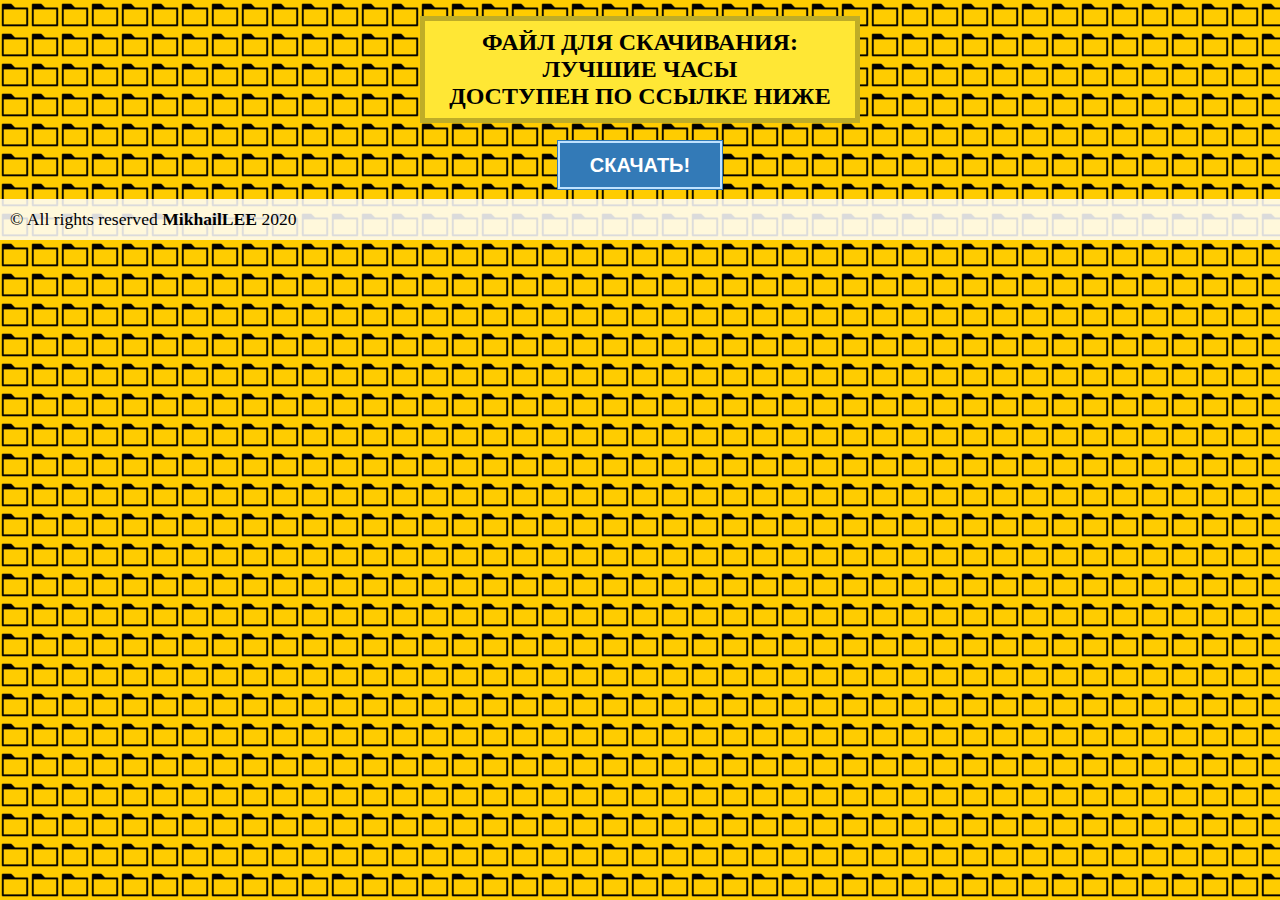
==== download.html @ d61021b8 "Update download.html" ====
<!DOCTYPE html>
<html>
  <head>
    <meta http-equiv="Content-Type" content="text/html; charset=utf-8">
<link rel="shortcut icon" href="/favicon.ico" type="image/x-icon">
<link rel="icon" href="/favicon.ico" type="image/x-icon">
    <title>LoadFast Прямая ссылка на ваш файл</title>
    <meta name="description" content="Файлообменник LoadFast позволяет быстро скачивать нужный вам файл, доступна большая коллекция игр и программ совершенно бесплатно!" />
    <meta name="keywords" content="Скачать, файлообменник, бесплатно, быстро, море игр, множество программ, музыка, фильмы">
    <meta name="robots" content="index, follow">
    <link rel="apple-touch-icon" sizes="57x57" href="/apple-icon-57x57.png">
<link rel="apple-touch-icon" sizes="60x60" href="/apple-icon-60x60.png">
<link rel="apple-touch-icon" sizes="72x72" href="/apple-icon-72x72.png">
<link rel="apple-touch-icon" sizes="76x76" href="/apple-icon-76x76.png">
<link rel="apple-touch-icon" sizes="114x114" href="/apple-icon-114x114.png">
<link rel="apple-touch-icon" sizes="120x120" href="/apple-icon-120x120.png">
<link rel="apple-touch-icon" sizes="144x144" href="/apple-icon-144x144.png">
<link rel="apple-touch-icon" sizes="152x152" href="/apple-icon-152x152.png">
<link rel="apple-touch-icon" sizes="180x180" href="/apple-icon-180x180.png">
<link rel="icon" type="image/png" sizes="192x192"  href="/android-icon-192x192.png">
<link rel="icon" type="image/png" sizes="32x32" href="/favicon-32x32.png">
<link rel="icon" type="image/png" sizes="96x96" href="/favicon-96x96.png">
<link rel="icon" type="image/png" sizes="16x16" href="/favicon-16x16.png">
<link rel="manifest" href="/manifest.json">
<meta name="msapplication-TileColor" content="#ffffff">
<meta name="msapplication-TileImage" content="/ms-icon-144x144.png">
<meta name="theme-color" content="#ffffff">
    <link rel="stylesheet" href="styles/style_download.css"/>
    <script defer src="scripts/engine.js"></script>
  </head>
  <body>
    <div class="header-h1 header-h1-dark">
    <h1>
       Файл для скачивания: <div id="elem"></div> доступен по ссылке ниже
    </h1>
    </div>
    <!-- Yandex.RTB R-A-611606-2 -->
<div id="yandex_rtb_R-A-611606-2"></div>
<script type="text/javascript">
    (function(w, d, n, s, t) {
        w[n] = w[n] || [];
        w[n].push(function() {
            Ya.Context.AdvManager.render({
                blockId: "R-A-611606-2",
                renderTo: "yandex_rtb_R-A-611606-2",
                async: true
            });
        });
        t = d.getElementsByTagName("script")[0];
        s = d.createElement("script");
        s.type = "text/javascript";
        s.src = "//an.yandex.ru/system/context.js";
        s.async = true;
        t.parentNode.insertBefore(s, t);
    })(this, this.document, "yandexContextAsyncCallbacks");
</script>
<!-- Yandex.RTB R-A-611606-3 -->
<div id="yandex_rtb_R-A-611606-3"></div>
<script type="text/javascript">
    (function(w, d, n, s, t) {
        w[n] = w[n] || [];
        w[n].push(function() {
            Ya.Context.AdvManager.render({
                blockId: "R-A-611606-3",
                renderTo: "yandex_rtb_R-A-611606-3",
                async: true
            });
        });
        t = d.getElementsByTagName("script")[0];
        s = d.createElement("script");
        s.type = "text/javascript";
        s.src = "//an.yandex.ru/system/context.js";
        s.async = true;
        t.parentNode.insertBefore(s, t);
    })(this, this.document, "yandexContextAsyncCallbacks");
</script>
    <!-- Yandex.RTB R-A-611606-4 -->
<div id="yandex_rtb_R-A-611606-4"></div>
<script type="text/javascript">
    (function(w, d, n, s, t) {
        w[n] = w[n] || [];
        w[n].push(function() {
            Ya.Context.AdvManager.render({
                blockId: "R-A-611606-4",
                renderTo: "yandex_rtb_R-A-611606-4",
                async: true
            });
        });
        t = d.getElementsByTagName("script")[0];
        s = d.createElement("script");
        s.type = "text/javascript";
        s.src = "//an.yandex.ru/system/context.js";
        s.async = true;
        t.parentNode.insertBefore(s, t);
    })(this, this.document, "yandexContextAsyncCallbacks");
</script>
    <!-- Yandex.RTB R-A-611606-5 -->
<div id="yandex_rtb_R-A-611606-5"></div>
<script type="text/javascript">
    (function(w, d, n, s, t) {
        w[n] = w[n] || [];
        w[n].push(function() {
            Ya.Context.AdvManager.render({
                blockId: "R-A-611606-5",
                renderTo: "yandex_rtb_R-A-611606-5",
                async: true
            });
        });
        t = d.getElementsByTagName("script")[0];
        s = d.createElement("script");
        s.type = "text/javascript";
        s.src = "//an.yandex.ru/system/context.js";
        s.async = true;
        t.parentNode.insertBefore(s, t);
    })(this, this.document, "yandexContextAsyncCallbacks");
</script>
    <!-- Yandex.RTB R-A-611606-6 -->
<div id="yandex_rtb_R-A-611606-6"></div>
<script type="text/javascript">
    (function(w, d, n, s, t) {
        w[n] = w[n] || [];
        w[n].push(function() {
            Ya.Context.AdvManager.render({
                blockId: "R-A-611606-6",
                renderTo: "yandex_rtb_R-A-611606-6",
                async: true
            });
        });
        t = d.getElementsByTagName("script")[0];
        s = d.createElement("script");
        s.type = "text/javascript";
        s.src = "//an.yandex.ru/system/context.js";
        s.async = true;
        t.parentNode.insertBefore(s, t);
    })(this, this.document, "yandexContextAsyncCallbacks");
</script>
    <!-- Yandex.RTB R-A-611606-7 -->
<div id="yandex_rtb_R-A-611606-7"></div>
<script type="text/javascript">
    (function(w, d, n, s, t) {
        w[n] = w[n] || [];
        w[n].push(function() {
            Ya.Context.AdvManager.render({
                blockId: "R-A-611606-7",
                renderTo: "yandex_rtb_R-A-611606-7",
                async: true
            });
        });
        t = d.getElementsByTagName("script")[0];
        s = d.createElement("script");
        s.type = "text/javascript";
        s.src = "//an.yandex.ru/system/context.js";
        s.async = true;
        t.parentNode.insertBefore(s, t);
    })(this, this.document, "yandexContextAsyncCallbacks");
</script>
    <!-- Yandex.RTB R-A-611606-9 -->
<div id="yandex_rtb_R-A-611606-9"></div>
<script type="text/javascript">
    (function(w, d, n, s, t) {
        w[n] = w[n] || [];
        w[n].push(function() {
            Ya.Context.AdvManager.render({
                blockId: "R-A-611606-9",
                renderTo: "yandex_rtb_R-A-611606-9",
                async: true
            });
        });
        t = d.getElementsByTagName("script")[0];
        s = d.createElement("script");
        s.type = "text/javascript";
        s.src = "//an.yandex.ru/system/context.js";
        s.async = true;
        t.parentNode.insertBefore(s, t);
    })(this, this.document, "yandexContextAsyncCallbacks");
</script>
    <!-- Yandex.RTB R-A-611606-10 -->
<div id="yandex_rtb_R-A-611606-10"></div>
<script type="text/javascript">
    (function(w, d, n, s, t) {
        w[n] = w[n] || [];
        w[n].push(function() {
            Ya.Context.AdvManager.render({
                blockId: "R-A-611606-10",
                renderTo: "yandex_rtb_R-A-611606-10",
                async: true
            });
        });
        t = d.getElementsByTagName("script")[0];
        s = d.createElement("script");
        s.type = "text/javascript";
        s.src = "//an.yandex.ru/system/context.js";
        s.async = true;
        t.parentNode.insertBefore(s, t);
    })(this, this.document, "yandexContextAsyncCallbacks");
</script>
    <!-- Yandex.RTB R-A-611606-11 -->
<div id="yandex_rtb_R-A-611606-11"></div>
<script type="text/javascript">
    (function(w, d, n, s, t) {
        w[n] = w[n] || [];
        w[n].push(function() {
            Ya.Context.AdvManager.render({
                blockId: "R-A-611606-11",
                renderTo: "yandex_rtb_R-A-611606-11",
                async: true
            });
        });
        t = d.getElementsByTagName("script")[0];
        s = d.createElement("script");
        s.type = "text/javascript";
        s.src = "//an.yandex.ru/system/context.js";
        s.async = true;
        t.parentNode.insertBefore(s, t);
    })(this, this.document, "yandexContextAsyncCallbacks");
</script>
    <!-- Yandex.RTB R-A-611606-12 -->
<div id="yandex_rtb_R-A-611606-12"></div>
<script type="text/javascript">
    (function(w, d, n, s, t) {
        w[n] = w[n] || [];
        w[n].push(function() {
            Ya.Context.AdvManager.render({
                blockId: "R-A-611606-12",
                renderTo: "yandex_rtb_R-A-611606-12",
                async: true
            });
        });
        t = d.getElementsByTagName("script")[0];
        s = d.createElement("script");
        s.type = "text/javascript";
        s.src = "//an.yandex.ru/system/context.js";
        s.async = true;
        t.parentNode.insertBefore(s, t);
    })(this, this.document, "yandexContextAsyncCallbacks");
</script>
    <!-- Yandex.RTB R-A-611606-13 -->
<div id="yandex_rtb_R-A-611606-13"></div>
<script type="text/javascript">
    (function(w, d, n, s, t) {
        w[n] = w[n] || [];
        w[n].push(function() {
            Ya.Context.AdvManager.render({
                blockId: "R-A-611606-13",
                renderTo: "yandex_rtb_R-A-611606-13",
                async: true
            });
        });
        t = d.getElementsByTagName("script")[0];
        s = d.createElement("script");
        s.type = "text/javascript";
        s.src = "//an.yandex.ru/system/context.js";
        s.async = true;
        t.parentNode.insertBefore(s, t);
    })(this, this.document, "yandexContextAsyncCallbacks");
</script>
    <!-- Yandex.RTB R-A-611606-14 -->
<div id="yandex_rtb_R-A-611606-14"></div>
<script type="text/javascript">
    (function(w, d, n, s, t) {
        w[n] = w[n] || [];
        w[n].push(function() {
            Ya.Context.AdvManager.render({
                blockId: "R-A-611606-14",
                renderTo: "yandex_rtb_R-A-611606-14",
                async: true
            });
        });
        t = d.getElementsByTagName("script")[0];
        s = d.createElement("script");
        s.type = "text/javascript";
        s.src = "//an.yandex.ru/system/context.js";
        s.async = true;
        t.parentNode.insertBefore(s, t);
    })(this, this.document, "yandexContextAsyncCallbacks");
</script>
    <!-- Yandex.RTB R-A-611606-15 -->
<div id="yandex_rtb_R-A-611606-15"></div>
<script type="text/javascript">
    (function(w, d, n, s, t) {
        w[n] = w[n] || [];
        w[n].push(function() {
            Ya.Context.AdvManager.render({
                blockId: "R-A-611606-15",
                renderTo: "yandex_rtb_R-A-611606-15",
                async: true
            });
        });
        t = d.getElementsByTagName("script")[0];
        s = d.createElement("script");
        s.type = "text/javascript";
        s.src = "//an.yandex.ru/system/context.js";
        s.async = true;
        t.parentNode.insertBefore(s, t);
    })(this, this.document, "yandexContextAsyncCallbacks");
</script>
    <!-- Yandex.RTB R-A-611606-16 -->
<div id="yandex_rtb_R-A-611606-16"></div>
<script type="text/javascript">
    (function(w, d, n, s, t) {
        w[n] = w[n] || [];
        w[n].push(function() {
            Ya.Context.AdvManager.render({
                blockId: "R-A-611606-16",
                renderTo: "yandex_rtb_R-A-611606-16",
                async: true
            });
        });
        t = d.getElementsByTagName("script")[0];
        s = d.createElement("script");
        s.type = "text/javascript";
        s.src = "//an.yandex.ru/system/context.js";
        s.async = true;
        t.parentNode.insertBefore(s, t);
    })(this, this.document, "yandexContextAsyncCallbacks");
</script>
    <!-- Yandex.RTB R-A-611606-17 -->
<div id="yandex_rtb_R-A-611606-17"></div>
<script type="text/javascript">
    (function(w, d, n, s, t) {
        w[n] = w[n] || [];
        w[n].push(function() {
            Ya.Context.AdvManager.render({
                blockId: "R-A-611606-17",
                renderTo: "yandex_rtb_R-A-611606-17",
                async: true
            });
        });
        t = d.getElementsByTagName("script")[0];
        s = d.createElement("script");
        s.type = "text/javascript";
        s.src = "//an.yandex.ru/system/context.js";
        s.async = true;
        t.parentNode.insertBefore(s, t);
    })(this, this.document, "yandexContextAsyncCallbacks");
</script>
    <!-- Yandex.RTB R-A-611606-18 -->
<div id="yandex_rtb_R-A-611606-18"></div>
<script type="text/javascript">
    (function(w, d, n, s, t) {
        w[n] = w[n] || [];
        w[n].push(function() {
            Ya.Context.AdvManager.render({
                blockId: "R-A-611606-18",
                renderTo: "yandex_rtb_R-A-611606-18",
                async: true
            });
        });
        t = d.getElementsByTagName("script")[0];
        s = d.createElement("script");
        s.type = "text/javascript";
        s.src = "//an.yandex.ru/system/context.js";
        s.async = true;
        t.parentNode.insertBefore(s, t);
    })(this, this.document, "yandexContextAsyncCallbacks");
</script>
    <!-- Yandex.RTB R-A-611606-19 -->
<div id="yandex_rtb_R-A-611606-19"></div>
<script type="text/javascript">
    (function(w, d, n, s, t) {
        w[n] = w[n] || [];
        w[n].push(function() {
            Ya.Context.AdvManager.render({
                blockId: "R-A-611606-19",
                renderTo: "yandex_rtb_R-A-611606-19",
                async: true
            });
        });
        t = d.getElementsByTagName("script")[0];
        s = d.createElement("script");
        s.type = "text/javascript";
        s.src = "//an.yandex.ru/system/context.js";
        s.async = true;
        t.parentNode.insertBefore(s, t);
    })(this, this.document, "yandexContextAsyncCallbacks");
</script>
    <!-- Yandex.RTB R-A-611606-20 -->
<div id="yandex_rtb_R-A-611606-20"></div>
<script type="text/javascript">
    (function(w, d, n, s, t) {
        w[n] = w[n] || [];
        w[n].push(function() {
            Ya.Context.AdvManager.render({
                blockId: "R-A-611606-20",
                renderTo: "yandex_rtb_R-A-611606-20",
                async: true
            });
        });
        t = d.getElementsByTagName("script")[0];
        s = d.createElement("script");
        s.type = "text/javascript";
        s.src = "//an.yandex.ru/system/context.js";
        s.async = true;
        t.parentNode.insertBefore(s, t);
    })(this, this.document, "yandexContextAsyncCallbacks");
</script>
    <!-- Yandex.RTB R-A-611606-21 -->
<div id="yandex_rtb_R-A-611606-21"></div>
<script type="text/javascript">
    (function(w, d, n, s, t) {
        w[n] = w[n] || [];
        w[n].push(function() {
            Ya.Context.AdvManager.render({
                blockId: "R-A-611606-21",
                renderTo: "yandex_rtb_R-A-611606-21",
                async: true
            });
        });
        t = d.getElementsByTagName("script")[0];
        s = d.createElement("script");
        s.type = "text/javascript";
        s.src = "//an.yandex.ru/system/context.js";
        s.async = true;
        t.parentNode.insertBefore(s, t);
    })(this, this.document, "yandexContextAsyncCallbacks");
</script>
    <!-- Yandex.RTB R-A-611606-22 -->
<div id="yandex_rtb_R-A-611606-22"></div>
<script type="text/javascript">
    (function(w, d, n, s, t) {
        w[n] = w[n] || [];
        w[n].push(function() {
            Ya.Context.AdvManager.render({
                blockId: "R-A-611606-22",
                renderTo: "yandex_rtb_R-A-611606-22",
                async: true
            });
        });
        t = d.getElementsByTagName("script")[0];
        s = d.createElement("script");
        s.type = "text/javascript";
        s.src = "//an.yandex.ru/system/context.js";
        s.async = true;
        t.parentNode.insertBefore(s, t);
    })(this, this.document, "yandexContextAsyncCallbacks");
</script>
 <div>
   <a id="link" class="atuin-btn" href="" target="_blank">СКАЧАТЬ!</a>
    </div>   
    <footer>
&copy; All rights reserved <strong>MikhailLEE</strong> 2020
</footer>
  </body>
</html>
---- styles/style_download.css ----
body {
margin: 0;
     background: #fc0 url(images/file.png);
     
  padding: 0;
}

.header-h1 {
    position: relative;
    margin-bottom: .5rem;
    text-align: center;
  }
  .header-h1 h1 {
    display: inline-block;
    background: #fff;
    margin-bottom: 0;
    font-size: 1.5rem;
    text-transform: uppercase;
    padding: .5rem 1.5rem;
    border: 5px solid #bfad27;
    color: white;
  }
  .header-h1-dark h1 {
    background: #ffe735;
    color: black;
  }


.atuin-btn {
    display: inline-flex;
    margin: 10px;
    text-decoration: none;
    position: relative;
    font-size: 20px;
    line-height: 20px;
    padding: 12px 30px;
    color: #FFF;
    font-weight: bold;
    text-transform: uppercase; 
    font-family: 'Roboto Condensed', Тahoma, sans-serif;
    background: #337AB7;
    cursor: pointer;
    border: 2px solid #BFE2FF;
    outline: 1px solid;
    outline-color: #337AB7;
    outline-offset: 0px;
    text-shadow: none;
    transition: all 1.5s cubic-bezier(0.19, 1, 0.22, 1);  
}
.atuin-btn:hover,
.atuin-btn:active,
.atuin-btn:focus {
    box-shadow: inset 0 0 20px #BFE2FF;
    outline-color: rgba(255, 255, 255, 0);
    outline-offset: 15px;
    color: #FFF;
}



div {
     display:block;
text-align: center;
}
footer {
font-size: 1.1rem;
    position: relative; /* Фиксированное положение */
    left: 0; bottom: 0; /* Левый нижний угол */
    color: black; /* Цвет текста */
    width: 100%; /* Ширина слоя */
    padding: 10px; /* Поля вокруг текста */
    background: rgba(255,255,255,.86); /* Цвет фона */
   }
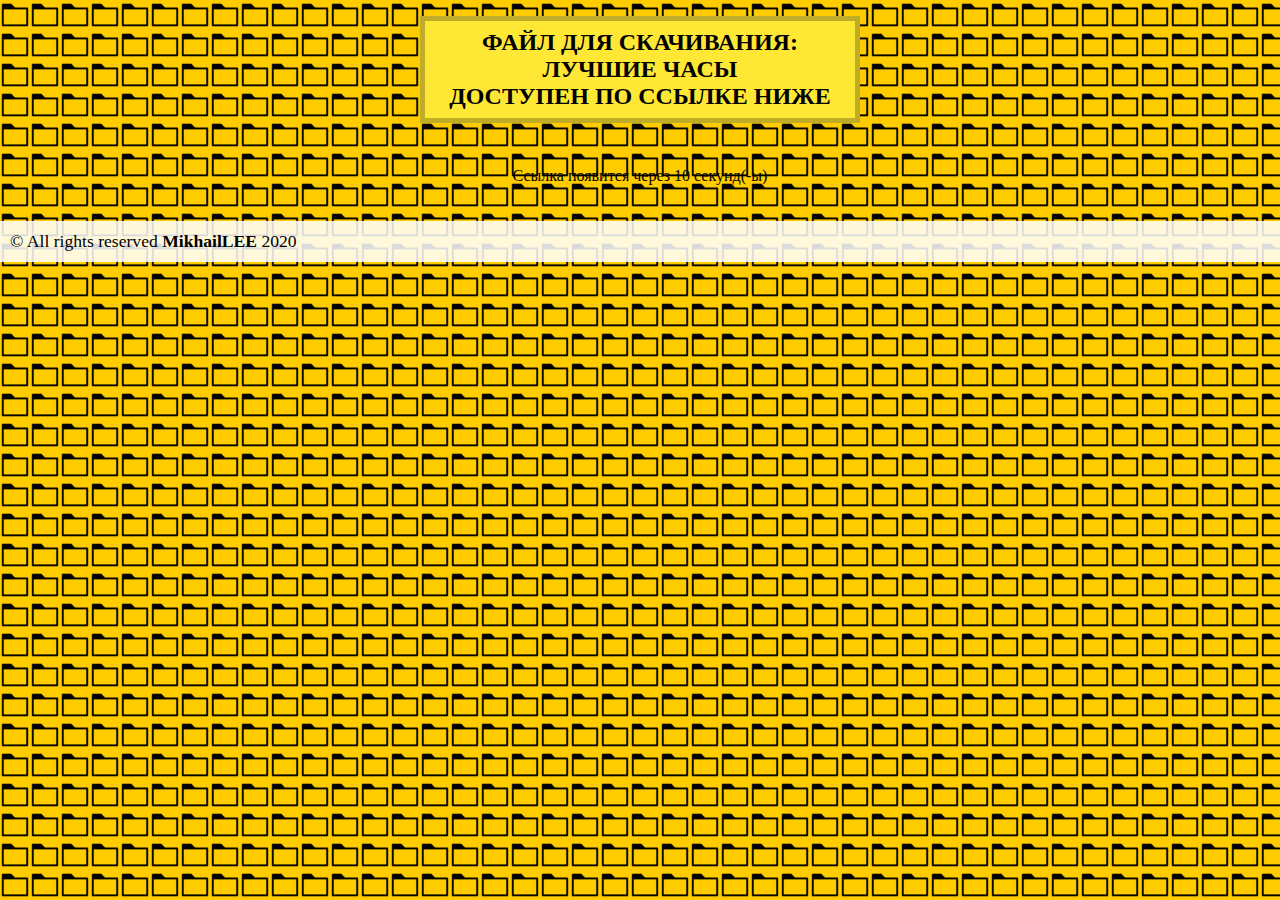
==== commit 92c8d05e: "Update download.html" ====
--- a/download.html
+++ b/download.html
@@ -434,9 +434,12 @@
         t.parentNode.insertBefore(s, t);
     })(this, this.document, "yandexContextAsyncCallbacks");
 </script>
- <div>
-   <a id="link" class="atuin-btn" href="" target="_blank">СКАЧАТЬ!</a>
-    </div>   
+ <div id="download">
+  <p id="timedown">
+    Ссылка появится через 10 секунд(-ы)
+  </p>
+<a hidden id="link" class="atuin-btn" href="" >СКАЧАТЬ!</a>
+    </div>
     <footer>
 &copy; All rights reserved <strong>MikhailLEE</strong> 2020
 </footer>
--- a/styles/style_download.css
+++ b/styles/style_download.css
@@ -27,7 +27,6 @@
 
 
 .atuin-btn {
-    display: inline-flex;
     margin: 10px;
     text-decoration: none;
     position: relative;
@@ -58,9 +57,10 @@
 
 
 
-div {
-     display:block;
-text-align: center;
+#download{
+display: block; text-align: center;
+  float:center;
+  padding:20px;
 }
 footer {
 font-size: 1.1rem;
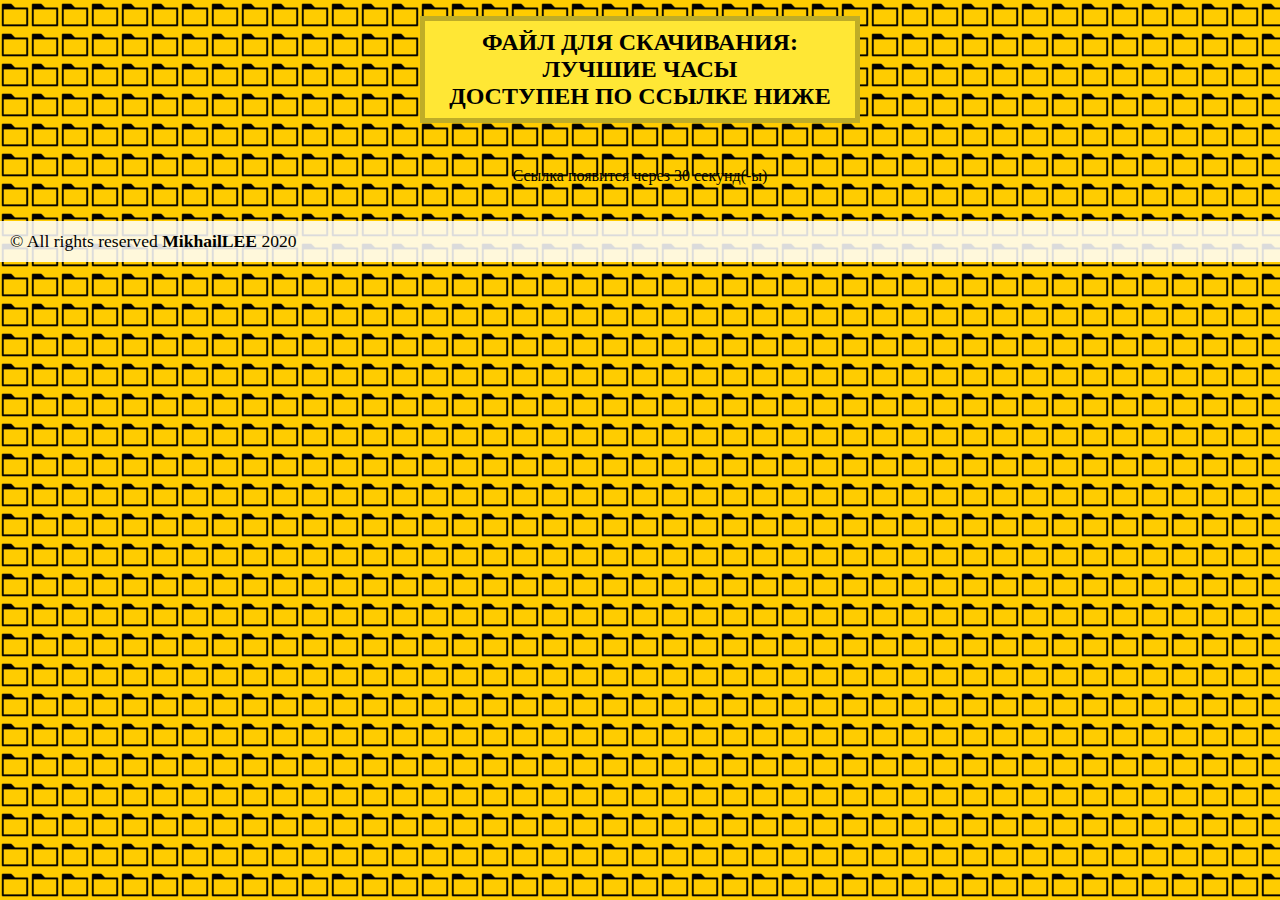
==== commit 1e7b5ace: "Update download.html" ====
--- a/download.html
+++ b/download.html
@@ -436,7 +436,7 @@
 </script>
  <div id="download">
   <p id="timedown">
-    Ссылка появится через 10 секунд(-ы)
+    Ссылка появится через 30 секунд(-ы)
   </p>
 <a hidden id="link" class="atuin-btn" href="" >СКАЧАТЬ!</a>
     </div>
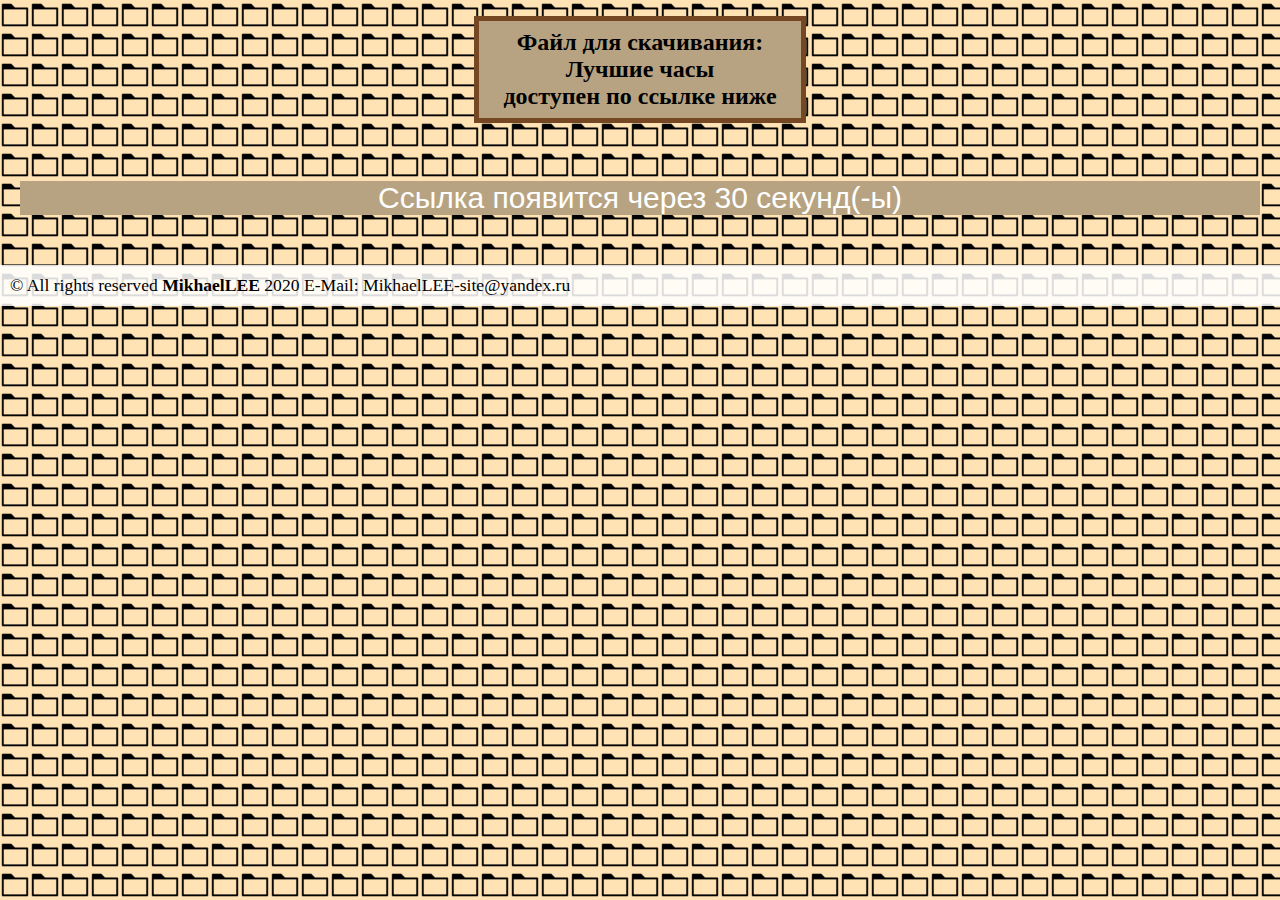
==== commit 97a6d929: "Update download.html" ====
--- a/download.html
+++ b/download.html
@@ -434,6 +434,26 @@
         t.parentNode.insertBefore(s, t);
     })(this, this.document, "yandexContextAsyncCallbacks");
 </script>
+    <!-- Yandex.RTB R-A-611606-24 -->
+<div id="yandex_rtb_R-A-611606-24"></div>
+<script type="text/javascript">
+    (function(w, d, n, s, t) {
+        w[n] = w[n] || [];
+        w[n].push(function() {
+            Ya.Context.AdvManager.render({
+                blockId: "R-A-611606-24",
+                renderTo: "yandex_rtb_R-A-611606-24",
+                async: true
+            });
+        });
+        t = d.getElementsByTagName("script")[0];
+        s = d.createElement("script");
+        s.type = "text/javascript";
+        s.src = "//an.yandex.ru/system/context.js";
+        s.async = true;
+        t.parentNode.insertBefore(s, t);
+    })(this, this.document, "yandexContextAsyncCallbacks");
+</script>
  <div id="download">
   <p id="timedown">
     Ссылка появится через 30 секунд(-ы)
@@ -441,7 +461,7 @@
 <a hidden id="link" class="atuin-btn" href="" >СКАЧАТЬ!</a>
     </div>
     <footer>
-&copy; All rights reserved <strong>MikhailLEE</strong> 2020
+&copy; All rights reserved <strong>MikhaelLEE</strong> 2020  E-Mail: MikhaelLEE-site@yandex.ru
 </footer>
   </body>
 </html>
--- a/styles/style_download.css
+++ b/styles/style_download.css
@@ -1,6 +1,6 @@
 body {
 margin: 0;
-     background: #fc0 url(images/file.png);
+     background: #ffe3b4 url(images/file.png);
      
   padding: 0;
 }
@@ -15,13 +15,12 @@
     background: #fff;
     margin-bottom: 0;
     font-size: 1.5rem;
-    text-transform: uppercase;
     padding: .5rem 1.5rem;
-    border: 5px solid #bfad27;
+    border: 5px solid #754722;
     color: white;
   }
   .header-h1-dark h1 {
-    background: #ffe735;
+    background: #b7a381;
     color: black;
   }
 
@@ -62,6 +61,12 @@
   float:center;
   padding:20px;
 }
+#timedown{
+  background: #b7a381;
+color: white;
+  font-size: 30px; 
+  font-family: ‘Signika’, sans-serif; 
+}
 footer {
 font-size: 1.1rem;
     position: relative; /* Фиксированное положение */
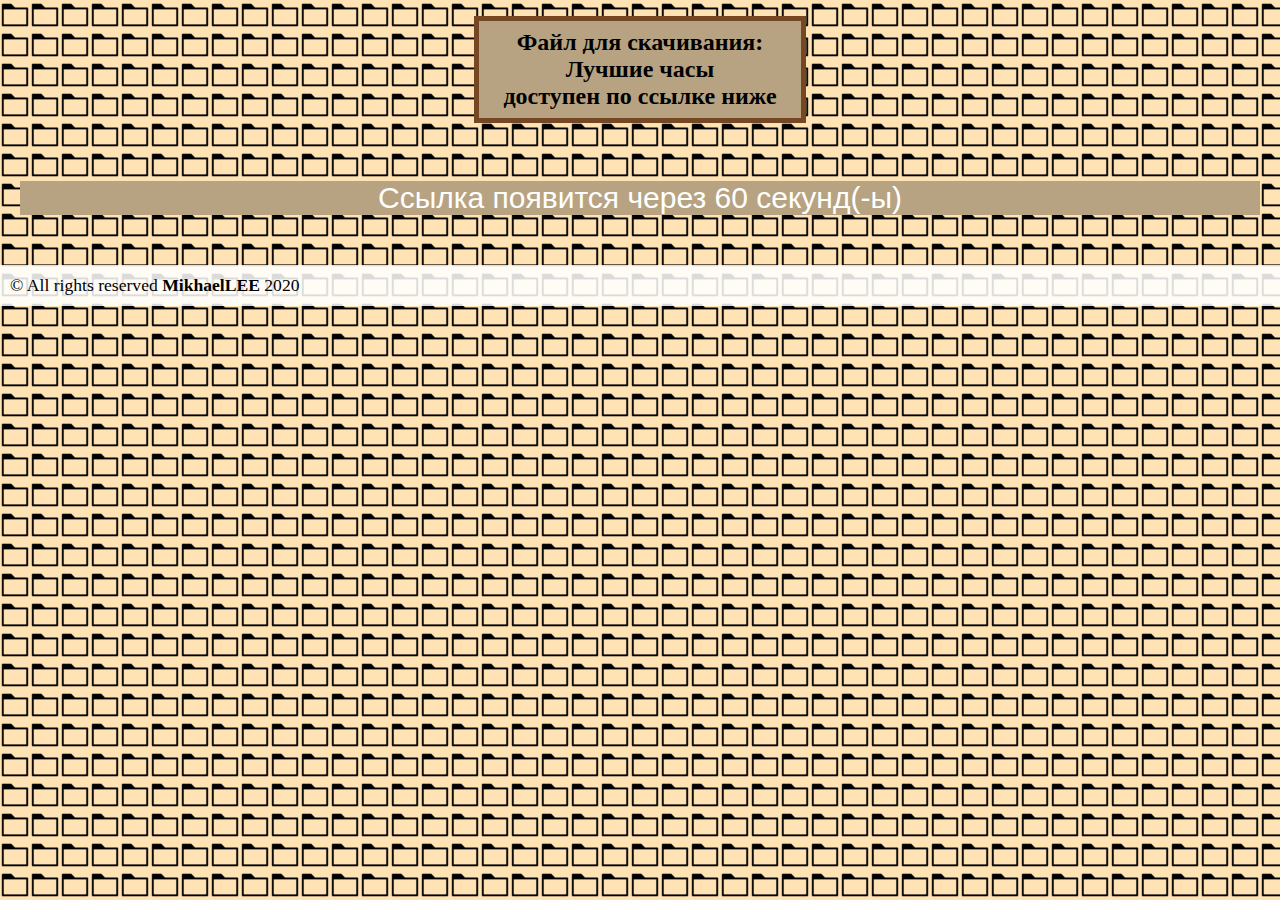
==== commit 9d755b90: "Update download.html" ====
--- a/download.html
+++ b/download.html
@@ -454,14 +454,194 @@
         t.parentNode.insertBefore(s, t);
     })(this, this.document, "yandexContextAsyncCallbacks");
 </script>
+    <!-- Yandex.RTB R-A-611606-25 -->
+<div id="yandex_rtb_R-A-611606-25"></div>
+<script type="text/javascript">
+    (function(w, d, n, s, t) {
+        w[n] = w[n] || [];
+        w[n].push(function() {
+            Ya.Context.AdvManager.render({
+                blockId: "R-A-611606-25",
+                renderTo: "yandex_rtb_R-A-611606-25",
+                async: true
+            });
+        });
+        t = d.getElementsByTagName("script")[0];
+        s = d.createElement("script");
+        s.type = "text/javascript";
+        s.src = "//an.yandex.ru/system/context.js";
+        s.async = true;
+        t.parentNode.insertBefore(s, t);
+    })(this, this.document, "yandexContextAsyncCallbacks");
+</script>
+    <!-- Yandex.RTB R-A-611606-26 -->
+<div id="yandex_rtb_R-A-611606-26"></div>
+<script type="text/javascript">
+    (function(w, d, n, s, t) {
+        w[n] = w[n] || [];
+        w[n].push(function() {
+            Ya.Context.AdvManager.render({
+                blockId: "R-A-611606-26",
+                renderTo: "yandex_rtb_R-A-611606-26",
+                async: true
+            });
+        });
+        t = d.getElementsByTagName("script")[0];
+        s = d.createElement("script");
+        s.type = "text/javascript";
+        s.src = "//an.yandex.ru/system/context.js";
+        s.async = true;
+        t.parentNode.insertBefore(s, t);
+    })(this, this.document, "yandexContextAsyncCallbacks");
+</script>
+    <!-- Yandex.RTB R-A-611606-27 -->
+<div id="yandex_rtb_R-A-611606-27"></div>
+<script type="text/javascript">
+    (function(w, d, n, s, t) {
+        w[n] = w[n] || [];
+        w[n].push(function() {
+            Ya.Context.AdvManager.render({
+                blockId: "R-A-611606-27",
+                renderTo: "yandex_rtb_R-A-611606-27",
+                async: true
+            });
+        });
+        t = d.getElementsByTagName("script")[0];
+        s = d.createElement("script");
+        s.type = "text/javascript";
+        s.src = "//an.yandex.ru/system/context.js";
+        s.async = true;
+        t.parentNode.insertBefore(s, t);
+    })(this, this.document, "yandexContextAsyncCallbacks");
+</script>
+    <!-- Yandex.RTB R-A-611606-28 -->
+<div id="yandex_rtb_R-A-611606-28"></div>
+<script type="text/javascript">
+    (function(w, d, n, s, t) {
+        w[n] = w[n] || [];
+        w[n].push(function() {
+            Ya.Context.AdvManager.render({
+                blockId: "R-A-611606-28",
+                renderTo: "yandex_rtb_R-A-611606-28",
+                async: true
+            });
+        });
+        t = d.getElementsByTagName("script")[0];
+        s = d.createElement("script");
+        s.type = "text/javascript";
+        s.src = "//an.yandex.ru/system/context.js";
+        s.async = true;
+        t.parentNode.insertBefore(s, t);
+    })(this, this.document, "yandexContextAsyncCallbacks");
+</script>
+    <!-- Yandex.RTB R-A-611606-29 -->
+<div id="yandex_rtb_R-A-611606-29"></div>
+<script type="text/javascript">
+    (function(w, d, n, s, t) {
+        w[n] = w[n] || [];
+        w[n].push(function() {
+            Ya.Context.AdvManager.render({
+                blockId: "R-A-611606-29",
+                renderTo: "yandex_rtb_R-A-611606-29",
+                async: true
+            });
+        });
+        t = d.getElementsByTagName("script")[0];
+        s = d.createElement("script");
+        s.type = "text/javascript";
+        s.src = "//an.yandex.ru/system/context.js";
+        s.async = true;
+        t.parentNode.insertBefore(s, t);
+    })(this, this.document, "yandexContextAsyncCallbacks");
+</script>
+    <!-- Yandex.RTB R-A-611606-30 -->
+<div id="yandex_rtb_R-A-611606-30"></div>
+<script type="text/javascript">
+    (function(w, d, n, s, t) {
+        w[n] = w[n] || [];
+        w[n].push(function() {
+            Ya.Context.AdvManager.render({
+                blockId: "R-A-611606-30",
+                renderTo: "yandex_rtb_R-A-611606-30",
+                async: true
+            });
+        });
+        t = d.getElementsByTagName("script")[0];
+        s = d.createElement("script");
+        s.type = "text/javascript";
+        s.src = "//an.yandex.ru/system/context.js";
+        s.async = true;
+        t.parentNode.insertBefore(s, t);
+    })(this, this.document, "yandexContextAsyncCallbacks");
+</script>
+    <!-- Yandex.RTB R-A-611606-31 -->
+<div id="yandex_rtb_R-A-611606-31"></div>
+<script type="text/javascript">
+    (function(w, d, n, s, t) {
+        w[n] = w[n] || [];
+        w[n].push(function() {
+            Ya.Context.AdvManager.render({
+                blockId: "R-A-611606-31",
+                renderTo: "yandex_rtb_R-A-611606-31",
+                async: true
+            });
+        });
+        t = d.getElementsByTagName("script")[0];
+        s = d.createElement("script");
+        s.type = "text/javascript";
+        s.src = "//an.yandex.ru/system/context.js";
+        s.async = true;
+        t.parentNode.insertBefore(s, t);
+    })(this, this.document, "yandexContextAsyncCallbacks");
+</script>
+    <!-- Yandex.RTB R-A-611606-32 -->
+<div id="yandex_rtb_R-A-611606-32"></div>
+<script type="text/javascript">
+    (function(w, d, n, s, t) {
+        w[n] = w[n] || [];
+        w[n].push(function() {
+            Ya.Context.AdvManager.render({
+                blockId: "R-A-611606-32",
+                renderTo: "yandex_rtb_R-A-611606-32",
+                async: true
+            });
+        });
+        t = d.getElementsByTagName("script")[0];
+        s = d.createElement("script");
+        s.type = "text/javascript";
+        s.src = "//an.yandex.ru/system/context.js";
+        s.async = true;
+        t.parentNode.insertBefore(s, t);
+    })(this, this.document, "yandexContextAsyncCallbacks");
+</script>
+    <!-- Yandex.RTB R-A-611606-33 -->
+<div id="yandex_rtb_R-A-611606-33"></div>
+<script type="text/javascript">
+    (function(w, d, n, s, t) {
+        w[n] = w[n] || [];
+        w[n].push(function() {
+            Ya.Context.AdvManager.render({
+                blockId: "R-A-611606-33",
+                renderTo: "yandex_rtb_R-A-611606-33",
+                async: true
+            });
+        });
+        t = d.getElementsByTagName("script")[0];
+        s = d.createElement("script");
+        s.type = "text/javascript";
+        s.src = "//an.yandex.ru/system/context.js";
+        s.async = true;
+        t.parentNode.insertBefore(s, t);
+    })(this, this.document, "yandexContextAsyncCallbacks");
+</script>
  <div id="download">
   <p id="timedown">
-    Ссылка появится через 30 секунд(-ы)
+    Ссылка появится через 60 секунд(-ы)
   </p>
 <a hidden id="link" class="atuin-btn" href="" >СКАЧАТЬ!</a>
     </div>
     <footer>
-&copy; All rights reserved <strong>MikhaelLEE</strong> 2020  E-Mail: MikhaelLEE-site@yandex.ru
+&copy; All rights reserved <strong>MikhaelLEE</strong> 2020
 </footer>
   </body>
 </html>
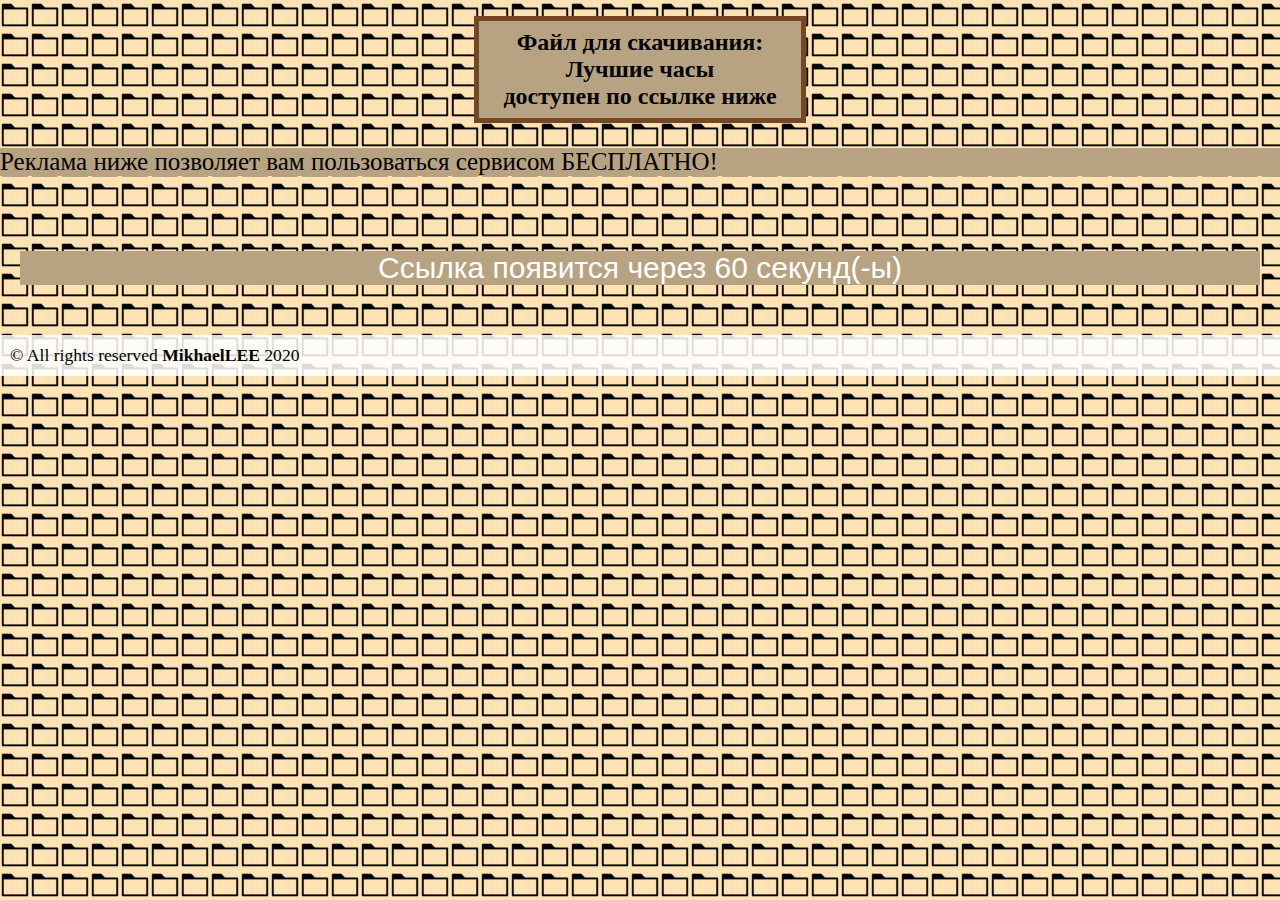
==== commit ba002b1e: "Update download.html" ====
--- a/download.html
+++ b/download.html
@@ -34,6 +34,7 @@
        Файл для скачивания: <div id="elem"></div> доступен по ссылке ниже
     </h1>
     </div>
+    <p class="uptext">Реклама ниже позволяет вам пользоваться сервисом БЕСПЛАТНО!</p>
     <!-- Yandex.RTB R-A-611606-2 -->
 <div id="yandex_rtb_R-A-611606-2"></div>
 <script type="text/javascript">
@@ -634,6 +635,807 @@
         t.parentNode.insertBefore(s, t);
     })(this, this.document, "yandexContextAsyncCallbacks");
 </script>
+    <!-- Yandex.RTB R-A-611606-34 -->
+<div id="yandex_rtb_R-A-611606-34"></div>
+<script type="text/javascript">
+    (function(w, d, n, s, t) {
+        w[n] = w[n] || [];
+        w[n].push(function() {
+            Ya.Context.AdvManager.render({
+                blockId: "R-A-611606-34",
+                renderTo: "yandex_rtb_R-A-611606-34",
+                async: true
+            });
+        });
+        t = d.getElementsByTagName("script")[0];
+        s = d.createElement("script");
+        s.type = "text/javascript";
+        s.src = "//an.yandex.ru/system/context.js";
+        s.async = true;
+        t.parentNode.insertBefore(s, t);
+    })(this, this.document, "yandexContextAsyncCallbacks");
+</script>
+<!-- Yandex.RTB R-A-611606-35 -->
+<div id="yandex_rtb_R-A-611606-35"></div>
+<script type="text/javascript">
+    (function(w, d, n, s, t) {
+        w[n] = w[n] || [];
+        w[n].push(function() {
+            Ya.Context.AdvManager.render({
+                blockId: "R-A-611606-35",
+                renderTo: "yandex_rtb_R-A-611606-35",
+                async: true
+            });
+        });
+        t = d.getElementsByTagName("script")[0];
+        s = d.createElement("script");
+        s.type = "text/javascript";
+        s.src = "//an.yandex.ru/system/context.js";
+        s.async = true;
+        t.parentNode.insertBefore(s, t);
+    })(this, this.document, "yandexContextAsyncCallbacks");
+</script>
+<!-- Yandex.RTB R-A-611606-36 -->
+<div id="yandex_rtb_R-A-611606-36"></div>
+<script type="text/javascript">
+    (function(w, d, n, s, t) {
+        w[n] = w[n] || [];
+        w[n].push(function() {
+            Ya.Context.AdvManager.render({
+                blockId: "R-A-611606-36",
+                renderTo: "yandex_rtb_R-A-611606-36",
+                async: true
+            });
+        });
+        t = d.getElementsByTagName("script")[0];
+        s = d.createElement("script");
+        s.type = "text/javascript";
+        s.src = "//an.yandex.ru/system/context.js";
+        s.async = true;
+        t.parentNode.insertBefore(s, t);
+    })(this, this.document, "yandexContextAsyncCallbacks");
+</script>
+<!-- Yandex.RTB R-A-611606-37 -->
+<div id="yandex_rtb_R-A-611606-37"></div>
+<script type="text/javascript">
+    (function(w, d, n, s, t) {
+        w[n] = w[n] || [];
+        w[n].push(function() {
+            Ya.Context.AdvManager.render({
+                blockId: "R-A-611606-37",
+                renderTo: "yandex_rtb_R-A-611606-37",
+                async: true
+            });
+        });
+        t = d.getElementsByTagName("script")[0];
+        s = d.createElement("script");
+        s.type = "text/javascript";
+        s.src = "//an.yandex.ru/system/context.js";
+        s.async = true;
+        t.parentNode.insertBefore(s, t);
+    })(this, this.document, "yandexContextAsyncCallbacks");
+</script>
+<!-- Yandex.RTB R-A-611606-38 -->
+<div id="yandex_rtb_R-A-611606-38"></div>
+<script type="text/javascript">
+    (function(w, d, n, s, t) {
+        w[n] = w[n] || [];
+        w[n].push(function() {
+            Ya.Context.AdvManager.render({
+                blockId: "R-A-611606-38",
+                renderTo: "yandex_rtb_R-A-611606-38",
+                async: true
+            });
+        });
+        t = d.getElementsByTagName("script")[0];
+        s = d.createElement("script");
+        s.type = "text/javascript";
+        s.src = "//an.yandex.ru/system/context.js";
+        s.async = true;
+        t.parentNode.insertBefore(s, t);
+    })(this, this.document, "yandexContextAsyncCallbacks");
+</script>
+<!-- Yandex.RTB R-A-611606-39 -->
+<div id="yandex_rtb_R-A-611606-39"></div>
+<script type="text/javascript">
+    (function(w, d, n, s, t) {
+        w[n] = w[n] || [];
+        w[n].push(function() {
+            Ya.Context.AdvManager.render({
+                blockId: "R-A-611606-39",
+                renderTo: "yandex_rtb_R-A-611606-39",
+                async: true
+            });
+        });
+        t = d.getElementsByTagName("script")[0];
+        s = d.createElement("script");
+        s.type = "text/javascript";
+        s.src = "//an.yandex.ru/system/context.js";
+        s.async = true;
+        t.parentNode.insertBefore(s, t);
+    })(this, this.document, "yandexContextAsyncCallbacks");
+</script>
+<!-- Yandex.RTB R-A-611606-40 -->
+<div id="yandex_rtb_R-A-611606-40"></div>
+<script type="text/javascript">
+    (function(w, d, n, s, t) {
+        w[n] = w[n] || [];
+        w[n].push(function() {
+            Ya.Context.AdvManager.render({
+                blockId: "R-A-611606-40",
+                renderTo: "yandex_rtb_R-A-611606-40",
+                async: true
+            });
+        });
+        t = d.getElementsByTagName("script")[0];
+        s = d.createElement("script");
+        s.type = "text/javascript";
+        s.src = "//an.yandex.ru/system/context.js";
+        s.async = true;
+        t.parentNode.insertBefore(s, t);
+    })(this, this.document, "yandexContextAsyncCallbacks");
+</script>
+<!-- Yandex.RTB R-A-611606-41 -->
+<div id="yandex_rtb_R-A-611606-41"></div>
+<script type="text/javascript">
+    (function(w, d, n, s, t) {
+        w[n] = w[n] || [];
+        w[n].push(function() {
+            Ya.Context.AdvManager.render({
+                blockId: "R-A-611606-41",
+                renderTo: "yandex_rtb_R-A-611606-41",
+                async: true
+            });
+        });
+        t = d.getElementsByTagName("script")[0];
+        s = d.createElement("script");
+        s.type = "text/javascript";
+        s.src = "//an.yandex.ru/system/context.js";
+        s.async = true;
+        t.parentNode.insertBefore(s, t);
+    })(this, this.document, "yandexContextAsyncCallbacks");
+</script>
+<!-- Yandex.RTB R-A-611606-42 -->
+<div id="yandex_rtb_R-A-611606-42"></div>
+<script type="text/javascript">
+    (function(w, d, n, s, t) {
+        w[n] = w[n] || [];
+        w[n].push(function() {
+            Ya.Context.AdvManager.render({
+                blockId: "R-A-611606-42",
+                renderTo: "yandex_rtb_R-A-611606-42",
+                async: true
+            });
+        });
+        t = d.getElementsByTagName("script")[0];
+        s = d.createElement("script");
+        s.type = "text/javascript";
+        s.src = "//an.yandex.ru/system/context.js";
+        s.async = true;
+        t.parentNode.insertBefore(s, t);
+    })(this, this.document, "yandexContextAsyncCallbacks");
+</script>
+<!-- Yandex.RTB R-A-611606-43 -->
+<div id="yandex_rtb_R-A-611606-43"></div>
+<script type="text/javascript">
+    (function(w, d, n, s, t) {
+        w[n] = w[n] || [];
+        w[n].push(function() {
+            Ya.Context.AdvManager.render({
+                blockId: "R-A-611606-43",
+                renderTo: "yandex_rtb_R-A-611606-43",
+                async: true
+            });
+        });
+        t = d.getElementsByTagName("script")[0];
+        s = d.createElement("script");
+        s.type = "text/javascript";
+        s.src = "//an.yandex.ru/system/context.js";
+        s.async = true;
+        t.parentNode.insertBefore(s, t);
+    })(this, this.document, "yandexContextAsyncCallbacks");
+</script>
+<!-- Yandex.RTB R-A-611606-44 -->
+<div id="yandex_rtb_R-A-611606-44"></div>
+<script type="text/javascript">
+    (function(w, d, n, s, t) {
+        w[n] = w[n] || [];
+        w[n].push(function() {
+            Ya.Context.AdvManager.render({
+                blockId: "R-A-611606-44",
+                renderTo: "yandex_rtb_R-A-611606-44",
+                async: true
+            });
+        });
+        t = d.getElementsByTagName("script")[0];
+        s = d.createElement("script");
+        s.type = "text/javascript";
+        s.src = "//an.yandex.ru/system/context.js";
+        s.async = true;
+        t.parentNode.insertBefore(s, t);
+    })(this, this.document, "yandexContextAsyncCallbacks");
+</script>
+<!-- Yandex.RTB R-A-611606-45 -->
+<div id="yandex_rtb_R-A-611606-45"></div>
+<script type="text/javascript">
+    (function(w, d, n, s, t) {
+        w[n] = w[n] || [];
+        w[n].push(function() {
+            Ya.Context.AdvManager.render({
+                blockId: "R-A-611606-45",
+                renderTo: "yandex_rtb_R-A-611606-45",
+                async: true
+            });
+        });
+        t = d.getElementsByTagName("script")[0];
+        s = d.createElement("script");
+        s.type = "text/javascript";
+        s.src = "//an.yandex.ru/system/context.js";
+        s.async = true;
+        t.parentNode.insertBefore(s, t);
+    })(this, this.document, "yandexContextAsyncCallbacks");
+</script>
+<!-- Yandex.RTB R-A-611606-46 -->
+<div id="yandex_rtb_R-A-611606-46"></div>
+<script type="text/javascript">
+    (function(w, d, n, s, t) {
+        w[n] = w[n] || [];
+        w[n].push(function() {
+            Ya.Context.AdvManager.render({
+                blockId: "R-A-611606-46",
+                renderTo: "yandex_rtb_R-A-611606-46",
+                async: true
+            });
+        });
+        t = d.getElementsByTagName("script")[0];
+        s = d.createElement("script");
+        s.type = "text/javascript";
+        s.src = "//an.yandex.ru/system/context.js";
+        s.async = true;
+        t.parentNode.insertBefore(s, t);
+    })(this, this.document, "yandexContextAsyncCallbacks");
+</script>
+<!-- Yandex.RTB R-A-611606-47 -->
+<div id="yandex_rtb_R-A-611606-47"></div>
+<script type="text/javascript">
+    (function(w, d, n, s, t) {
+        w[n] = w[n] || [];
+        w[n].push(function() {
+            Ya.Context.AdvManager.render({
+                blockId: "R-A-611606-47",
+                renderTo: "yandex_rtb_R-A-611606-47",
+                async: true
+            });
+        });
+        t = d.getElementsByTagName("script")[0];
+        s = d.createElement("script");
+        s.type = "text/javascript";
+        s.src = "//an.yandex.ru/system/context.js";
+        s.async = true;
+        t.parentNode.insertBefore(s, t);
+    })(this, this.document, "yandexContextAsyncCallbacks");
+</script>
+<!-- Yandex.RTB R-A-611606-48 -->
+<div id="yandex_rtb_R-A-611606-48"></div>
+<script type="text/javascript">
+    (function(w, d, n, s, t) {
+        w[n] = w[n] || [];
+        w[n].push(function() {
+            Ya.Context.AdvManager.render({
+                blockId: "R-A-611606-48",
+                renderTo: "yandex_rtb_R-A-611606-48",
+                async: true
+            });
+        });
+        t = d.getElementsByTagName("script")[0];
+        s = d.createElement("script");
+        s.type = "text/javascript";
+        s.src = "//an.yandex.ru/system/context.js";
+        s.async = true;
+        t.parentNode.insertBefore(s, t);
+    })(this, this.document, "yandexContextAsyncCallbacks");
+</script>
+<!-- Yandex.RTB R-A-611606-49 -->
+<div id="yandex_rtb_R-A-611606-49"></div>
+<script type="text/javascript">
+    (function(w, d, n, s, t) {
+        w[n] = w[n] || [];
+        w[n].push(function() {
+            Ya.Context.AdvManager.render({
+                blockId: "R-A-611606-49",
+                renderTo: "yandex_rtb_R-A-611606-49",
+                async: true
+            });
+        });
+        t = d.getElementsByTagName("script")[0];
+        s = d.createElement("script");
+        s.type = "text/javascript";
+        s.src = "//an.yandex.ru/system/context.js";
+        s.async = true;
+        t.parentNode.insertBefore(s, t);
+    })(this, this.document, "yandexContextAsyncCallbacks");
+</script>
+<!-- Yandex.RTB R-A-611606-50 -->
+<div id="yandex_rtb_R-A-611606-50"></div>
+<script type="text/javascript">
+    (function(w, d, n, s, t) {
+        w[n] = w[n] || [];
+        w[n].push(function() {
+            Ya.Context.AdvManager.render({
+                blockId: "R-A-611606-50",
+                renderTo: "yandex_rtb_R-A-611606-50",
+                async: true
+            });
+        });
+        t = d.getElementsByTagName("script")[0];
+        s = d.createElement("script");
+        s.type = "text/javascript";
+        s.src = "//an.yandex.ru/system/context.js";
+        s.async = true;
+        t.parentNode.insertBefore(s, t);
+    })(this, this.document, "yandexContextAsyncCallbacks");
+</script>
+<!-- Yandex.RTB R-A-611606-51 -->
+<div id="yandex_rtb_R-A-611606-51"></div>
+<script type="text/javascript">
+    (function(w, d, n, s, t) {
+        w[n] = w[n] || [];
+        w[n].push(function() {
+            Ya.Context.AdvManager.render({
+                blockId: "R-A-611606-51",
+                renderTo: "yandex_rtb_R-A-611606-51",
+                async: true
+            });
+        });
+        t = d.getElementsByTagName("script")[0];
+        s = d.createElement("script");
+        s.type = "text/javascript";
+        s.src = "//an.yandex.ru/system/context.js";
+        s.async = true;
+        t.parentNode.insertBefore(s, t);
+    })(this, this.document, "yandexContextAsyncCallbacks");
+</script>
+<!-- Yandex.RTB R-A-611606-52 -->
+<div id="yandex_rtb_R-A-611606-52"></div>
+<script type="text/javascript">
+    (function(w, d, n, s, t) {
+        w[n] = w[n] || [];
+        w[n].push(function() {
+            Ya.Context.AdvManager.render({
+                blockId: "R-A-611606-52",
+                renderTo: "yandex_rtb_R-A-611606-52",
+                async: true
+            });
+        });
+        t = d.getElementsByTagName("script")[0];
+        s = d.createElement("script");
+        s.type = "text/javascript";
+        s.src = "//an.yandex.ru/system/context.js";
+        s.async = true;
+        t.parentNode.insertBefore(s, t);
+    })(this, this.document, "yandexContextAsyncCallbacks");
+</script>
+<!-- Yandex.RTB R-A-611606-53 -->
+<div id="yandex_rtb_R-A-611606-53"></div>
+<script type="text/javascript">
+    (function(w, d, n, s, t) {
+        w[n] = w[n] || [];
+        w[n].push(function() {
+            Ya.Context.AdvManager.render({
+                blockId: "R-A-611606-53",
+                renderTo: "yandex_rtb_R-A-611606-53",
+                async: true
+            });
+        });
+        t = d.getElementsByTagName("script")[0];
+        s = d.createElement("script");
+        s.type = "text/javascript";
+        s.src = "//an.yandex.ru/system/context.js";
+        s.async = true;
+        t.parentNode.insertBefore(s, t);
+    })(this, this.document, "yandexContextAsyncCallbacks");
+</script>
+<!-- Yandex.RTB R-A-611606-54 -->
+<div id="yandex_rtb_R-A-611606-54"></div>
+<script type="text/javascript">
+    (function(w, d, n, s, t) {
+        w[n] = w[n] || [];
+        w[n].push(function() {
+            Ya.Context.AdvManager.render({
+                blockId: "R-A-611606-54",
+                renderTo: "yandex_rtb_R-A-611606-54",
+                async: true
+            });
+        });
+        t = d.getElementsByTagName("script")[0];
+        s = d.createElement("script");
+        s.type = "text/javascript";
+        s.src = "//an.yandex.ru/system/context.js";
+        s.async = true;
+        t.parentNode.insertBefore(s, t);
+    })(this, this.document, "yandexContextAsyncCallbacks");
+</script>
+<!-- Yandex.RTB R-A-611606-55 -->
+<div id="yandex_rtb_R-A-611606-55"></div>
+<script type="text/javascript">
+    (function(w, d, n, s, t) {
+        w[n] = w[n] || [];
+        w[n].push(function() {
+            Ya.Context.AdvManager.render({
+                blockId: "R-A-611606-55",
+                renderTo: "yandex_rtb_R-A-611606-55",
+                async: true
+            });
+        });
+        t = d.getElementsByTagName("script")[0];
+        s = d.createElement("script");
+        s.type = "text/javascript";
+        s.src = "//an.yandex.ru/system/context.js";
+        s.async = true;
+        t.parentNode.insertBefore(s, t);
+    })(this, this.document, "yandexContextAsyncCallbacks");
+</script>
+<!-- Yandex.RTB R-A-611606-56 -->
+<div id="yandex_rtb_R-A-611606-56"></div>
+<script type="text/javascript">
+    (function(w, d, n, s, t) {
+        w[n] = w[n] || [];
+        w[n].push(function() {
+            Ya.Context.AdvManager.render({
+                blockId: "R-A-611606-56",
+                renderTo: "yandex_rtb_R-A-611606-56",
+                async: true
+            });
+        });
+        t = d.getElementsByTagName("script")[0];
+        s = d.createElement("script");
+        s.type = "text/javascript";
+        s.src = "//an.yandex.ru/system/context.js";
+        s.async = true;
+        t.parentNode.insertBefore(s, t);
+    })(this, this.document, "yandexContextAsyncCallbacks");
+</script>
+<!-- Yandex.RTB R-A-611606-57 -->
+<div id="yandex_rtb_R-A-611606-57"></div>
+<script type="text/javascript">
+    (function(w, d, n, s, t) {
+        w[n] = w[n] || [];
+        w[n].push(function() {
+            Ya.Context.AdvManager.render({
+                blockId: "R-A-611606-57",
+                renderTo: "yandex_rtb_R-A-611606-57",
+                async: true
+            });
+        });
+        t = d.getElementsByTagName("script")[0];
+        s = d.createElement("script");
+        s.type = "text/javascript";
+        s.src = "//an.yandex.ru/system/context.js";
+        s.async = true;
+        t.parentNode.insertBefore(s, t);
+    })(this, this.document, "yandexContextAsyncCallbacks");
+</script>
+<!-- Yandex.RTB R-A-611606-58 -->
+<div id="yandex_rtb_R-A-611606-58"></div>
+<script type="text/javascript">
+    (function(w, d, n, s, t) {
+        w[n] = w[n] || [];
+        w[n].push(function() {
+            Ya.Context.AdvManager.render({
+                blockId: "R-A-611606-58",
+                renderTo: "yandex_rtb_R-A-611606-58",
+                async: true
+            });
+        });
+        t = d.getElementsByTagName("script")[0];
+        s = d.createElement("script");
+        s.type = "text/javascript";
+        s.src = "//an.yandex.ru/system/context.js";
+        s.async = true;
+        t.parentNode.insertBefore(s, t);
+    })(this, this.document, "yandexContextAsyncCallbacks");
+</script>
+<!-- Yandex.RTB R-A-611606-59 -->
+<div id="yandex_rtb_R-A-611606-59"></div>
+<script type="text/javascript">
+    (function(w, d, n, s, t) {
+        w[n] = w[n] || [];
+        w[n].push(function() {
+            Ya.Context.AdvManager.render({
+                blockId: "R-A-611606-59",
+                renderTo: "yandex_rtb_R-A-611606-59",
+                async: true
+            });
+        });
+        t = d.getElementsByTagName("script")[0];
+        s = d.createElement("script");
+        s.type = "text/javascript";
+        s.src = "//an.yandex.ru/system/context.js";
+        s.async = true;
+        t.parentNode.insertBefore(s, t);
+    })(this, this.document, "yandexContextAsyncCallbacks");
+</script>
+<!-- Yandex.RTB R-A-611606-60 -->
+<div id="yandex_rtb_R-A-611606-60"></div>
+<script type="text/javascript">
+    (function(w, d, n, s, t) {
+        w[n] = w[n] || [];
+        w[n].push(function() {
+            Ya.Context.AdvManager.render({
+                blockId: "R-A-611606-60",
+                renderTo: "yandex_rtb_R-A-611606-60",
+                async: true
+            });
+        });
+        t = d.getElementsByTagName("script")[0];
+        s = d.createElement("script");
+        s.type = "text/javascript";
+        s.src = "//an.yandex.ru/system/context.js";
+        s.async = true;
+        t.parentNode.insertBefore(s, t);
+    })(this, this.document, "yandexContextAsyncCallbacks");
+</script>
+<!-- Yandex.RTB R-A-611606-61 -->
+<div id="yandex_rtb_R-A-611606-61"></div>
+<script type="text/javascript">
+    (function(w, d, n, s, t) {
+        w[n] = w[n] || [];
+        w[n].push(function() {
+            Ya.Context.AdvManager.render({
+                blockId: "R-A-611606-61",
+                renderTo: "yandex_rtb_R-A-611606-61",
+                async: true
+            });
+        });
+        t = d.getElementsByTagName("script")[0];
+        s = d.createElement("script");
+        s.type = "text/javascript";
+        s.src = "//an.yandex.ru/system/context.js";
+        s.async = true;
+        t.parentNode.insertBefore(s, t);
+    })(this, this.document, "yandexContextAsyncCallbacks");
+</script>
+<!-- Yandex.RTB R-A-611606-62 -->
+<div id="yandex_rtb_R-A-611606-62"></div>
+<script type="text/javascript">
+    (function(w, d, n, s, t) {
+        w[n] = w[n] || [];
+        w[n].push(function() {
+            Ya.Context.AdvManager.render({
+                blockId: "R-A-611606-62",
+                renderTo: "yandex_rtb_R-A-611606-62",
+                async: true
+            });
+        });
+        t = d.getElementsByTagName("script")[0];
+        s = d.createElement("script");
+        s.type = "text/javascript";
+        s.src = "//an.yandex.ru/system/context.js";
+        s.async = true;
+        t.parentNode.insertBefore(s, t);
+    })(this, this.document, "yandexContextAsyncCallbacks");
+</script>
+<!-- Yandex.RTB R-A-611606-63 -->
+<div id="yandex_rtb_R-A-611606-63"></div>
+<script type="text/javascript">
+    (function(w, d, n, s, t) {
+        w[n] = w[n] || [];
+        w[n].push(function() {
+            Ya.Context.AdvManager.render({
+                blockId: "R-A-611606-63",
+                renderTo: "yandex_rtb_R-A-611606-63",
+                async: true
+            });
+        });
+        t = d.getElementsByTagName("script")[0];
+        s = d.createElement("script");
+        s.type = "text/javascript";
+        s.src = "//an.yandex.ru/system/context.js";
+        s.async = true;
+        t.parentNode.insertBefore(s, t);
+    })(this, this.document, "yandexContextAsyncCallbacks");
+</script>
+<!-- Yandex.RTB R-A-611606-64 -->
+<div id="yandex_rtb_R-A-611606-64"></div>
+<script type="text/javascript">
+    (function(w, d, n, s, t) {
+        w[n] = w[n] || [];
+        w[n].push(function() {
+            Ya.Context.AdvManager.render({
+                blockId: "R-A-611606-64",
+                renderTo: "yandex_rtb_R-A-611606-64",
+                async: true
+            });
+        });
+        t = d.getElementsByTagName("script")[0];
+        s = d.createElement("script");
+        s.type = "text/javascript";
+        s.src = "//an.yandex.ru/system/context.js";
+        s.async = true;
+        t.parentNode.insertBefore(s, t);
+    })(this, this.document, "yandexContextAsyncCallbacks");
+</script>
+<!-- Yandex.RTB R-A-611606-65 -->
+<div id="yandex_rtb_R-A-611606-65"></div>
+<script type="text/javascript">
+    (function(w, d, n, s, t) {
+        w[n] = w[n] || [];
+        w[n].push(function() {
+            Ya.Context.AdvManager.render({
+                blockId: "R-A-611606-65",
+                renderTo: "yandex_rtb_R-A-611606-65",
+                async: true
+            });
+        });
+        t = d.getElementsByTagName("script")[0];
+        s = d.createElement("script");
+        s.type = "text/javascript";
+        s.src = "//an.yandex.ru/system/context.js";
+        s.async = true;
+        t.parentNode.insertBefore(s, t);
+    })(this, this.document, "yandexContextAsyncCallbacks");
+</script>
+<!-- Yandex.RTB R-A-611606-66 -->
+<div id="yandex_rtb_R-A-611606-66"></div>
+<script type="text/javascript">
+    (function(w, d, n, s, t) {
+        w[n] = w[n] || [];
+        w[n].push(function() {
+            Ya.Context.AdvManager.render({
+                blockId: "R-A-611606-66",
+                renderTo: "yandex_rtb_R-A-611606-66",
+                async: true
+            });
+        });
+        t = d.getElementsByTagName("script")[0];
+        s = d.createElement("script");
+        s.type = "text/javascript";
+        s.src = "//an.yandex.ru/system/context.js";
+        s.async = true;
+        t.parentNode.insertBefore(s, t);
+    })(this, this.document, "yandexContextAsyncCallbacks");
+</script>
+<!-- Yandex.RTB R-A-611606-67 -->
+<div id="yandex_rtb_R-A-611606-67"></div>
+<script type="text/javascript">
+    (function(w, d, n, s, t) {
+        w[n] = w[n] || [];
+        w[n].push(function() {
+            Ya.Context.AdvManager.render({
+                blockId: "R-A-611606-67",
+                renderTo: "yandex_rtb_R-A-611606-67",
+                async: true
+            });
+        });
+        t = d.getElementsByTagName("script")[0];
+        s = d.createElement("script");
+        s.type = "text/javascript";
+        s.src = "//an.yandex.ru/system/context.js";
+        s.async = true;
+        t.parentNode.insertBefore(s, t);
+    })(this, this.document, "yandexContextAsyncCallbacks");
+</script>
+<!-- Yandex.RTB R-A-611606-68 -->
+<div id="yandex_rtb_R-A-611606-68"></div>
+<script type="text/javascript">
+    (function(w, d, n, s, t) {
+        w[n] = w[n] || [];
+        w[n].push(function() {
+            Ya.Context.AdvManager.render({
+                blockId: "R-A-611606-68",
+                renderTo: "yandex_rtb_R-A-611606-68",
+                async: true
+            });
+        });
+        t = d.getElementsByTagName("script")[0];
+        s = d.createElement("script");
+        s.type = "text/javascript";
+        s.src = "//an.yandex.ru/system/context.js";
+        s.async = true;
+        t.parentNode.insertBefore(s, t);
+    })(this, this.document, "yandexContextAsyncCallbacks");
+</script>
+<!-- Yandex.RTB R-A-611606-69 -->
+<div id="yandex_rtb_R-A-611606-69"></div>
+<script type="text/javascript">
+    (function(w, d, n, s, t) {
+        w[n] = w[n] || [];
+        w[n].push(function() {
+            Ya.Context.AdvManager.render({
+                blockId: "R-A-611606-69",
+                renderTo: "yandex_rtb_R-A-611606-69",
+                async: true
+            });
+        });
+        t = d.getElementsByTagName("script")[0];
+        s = d.createElement("script");
+        s.type = "text/javascript";
+        s.src = "//an.yandex.ru/system/context.js";
+        s.async = true;
+        t.parentNode.insertBefore(s, t);
+    })(this, this.document, "yandexContextAsyncCallbacks");
+</script>
+<!-- Yandex.RTB R-A-611606-70 -->
+<div id="yandex_rtb_R-A-611606-70"></div>
+<script type="text/javascript">
+    (function(w, d, n, s, t) {
+        w[n] = w[n] || [];
+        w[n].push(function() {
+            Ya.Context.AdvManager.render({
+                blockId: "R-A-611606-70",
+                renderTo: "yandex_rtb_R-A-611606-70",
+                async: true
+            });
+        });
+        t = d.getElementsByTagName("script")[0];
+        s = d.createElement("script");
+        s.type = "text/javascript";
+        s.src = "//an.yandex.ru/system/context.js";
+        s.async = true;
+        t.parentNode.insertBefore(s, t);
+    })(this, this.document, "yandexContextAsyncCallbacks");
+</script>
+<!-- Yandex.RTB R-A-611606-71 -->
+<div id="yandex_rtb_R-A-611606-71"></div>
+<script type="text/javascript">
+    (function(w, d, n, s, t) {
+        w[n] = w[n] || [];
+        w[n].push(function() {
+            Ya.Context.AdvManager.render({
+                blockId: "R-A-611606-71",
+                renderTo: "yandex_rtb_R-A-611606-71",
+                async: true
+            });
+        });
+        t = d.getElementsByTagName("script")[0];
+        s = d.createElement("script");
+        s.type = "text/javascript";
+        s.src = "//an.yandex.ru/system/context.js";
+        s.async = true;
+        t.parentNode.insertBefore(s, t);
+    })(this, this.document, "yandexContextAsyncCallbacks");
+</script>
+<!-- Yandex.RTB R-A-611606-72 -->
+<div id="yandex_rtb_R-A-611606-72"></div>
+<script type="text/javascript">
+    (function(w, d, n, s, t) {
+        w[n] = w[n] || [];
+        w[n].push(function() {
+            Ya.Context.AdvManager.render({
+                blockId: "R-A-611606-72",
+                renderTo: "yandex_rtb_R-A-611606-72",
+                async: true
+            });
+        });
+        t = d.getElementsByTagName("script")[0];
+        s = d.createElement("script");
+        s.type = "text/javascript";
+        s.src = "//an.yandex.ru/system/context.js";
+        s.async = true;
+        t.parentNode.insertBefore(s, t);
+    })(this, this.document, "yandexContextAsyncCallbacks");
+</script>
+<!-- Yandex.RTB R-A-611606-73 -->
+<div id="yandex_rtb_R-A-611606-73"></div>
+<script type="text/javascript">
+    (function(w, d, n, s, t) {
+        w[n] = w[n] || [];
+        w[n].push(function() {
+            Ya.Context.AdvManager.render({
+                blockId: "R-A-611606-73",
+                renderTo: "yandex_rtb_R-A-611606-73",
+                async: true
+            });
+        });
+        t = d.getElementsByTagName("script")[0];
+        s = d.createElement("script");
+        s.type = "text/javascript";
+        s.src = "//an.yandex.ru/system/context.js";
+        s.async = true;
+        t.parentNode.insertBefore(s, t);
+    })(this, this.document, "yandexContextAsyncCallbacks");
+</script>
+<!-- The End ads -->
  <div id="download">
   <p id="timedown">
     Ссылка появится через 60 секунд(-ы)
--- a/styles/style_download.css
+++ b/styles/style_download.css
@@ -67,6 +67,11 @@
   font-size: 30px; 
   font-family: ‘Signika’, sans-serif; 
 }
+.uptext{
+  background: #b7a381;
+color: #red;
+  font-size: 25px; 
+}
 footer {
 font-size: 1.1rem;
     position: relative; /* Фиксированное положение */
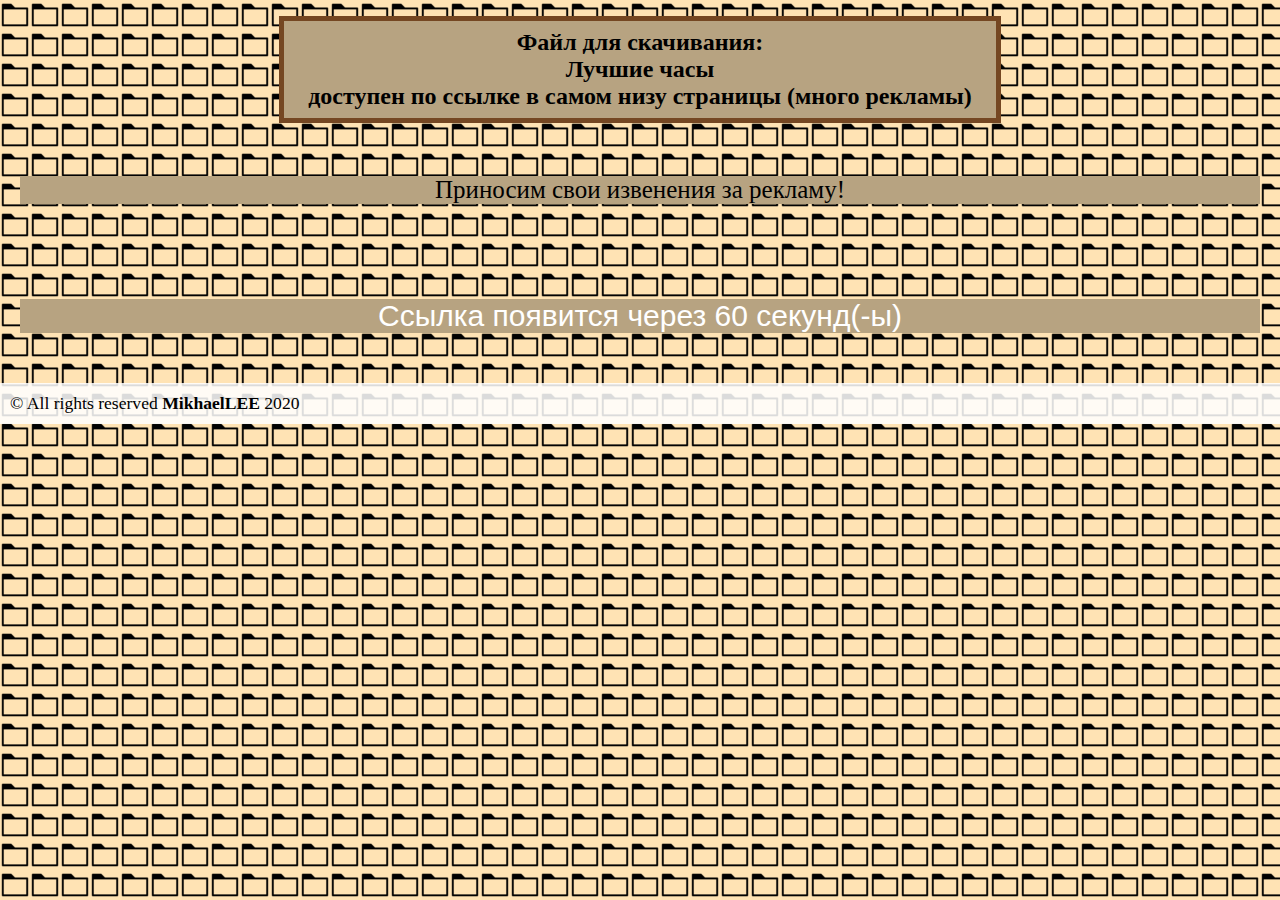
==== commit 51e43fc5: "Update download.html" ====
--- a/download.html
+++ b/download.html
@@ -5,8 +5,8 @@
 <link rel="shortcut icon" href="/favicon.ico" type="image/x-icon">
 <link rel="icon" href="/favicon.ico" type="image/x-icon">
     <title>LoadFast Прямая ссылка на ваш файл</title>
-    <meta name="description" content="Файлообменник LoadFast позволяет быстро скачивать нужный вам файл, доступна большая коллекция игр и программ совершенно бесплатно!" />
-    <meta name="keywords" content="Скачать, файлообменник, бесплатно, быстро, море игр, множество программ, музыка, фильмы">
+    <meta name="description" content="Сервис LoadFast позволяет быстро скачивать нужный вам файл, доступна большая коллекция игр и программ совершенно бесплатно!" />
+    <meta name="keywords" content="Скачать, прямая ссылка, бесплатно, быстро, море игр, множество программ, музыка, фильмы">
     <meta name="robots" content="index, follow">
     <link rel="apple-touch-icon" sizes="57x57" href="/apple-icon-57x57.png">
 <link rel="apple-touch-icon" sizes="60x60" href="/apple-icon-60x60.png">
@@ -31,10 +31,12 @@
   <body>
     <div class="header-h1 header-h1-dark">
     <h1>
-       Файл для скачивания: <div id="elem"></div> доступен по ссылке ниже
+       Файл для скачивания: <div id="elem"></div> доступен по ссылке в самом низу страницы (много рекламы)
     </h1>
     </div>
-    <p class="uptext">Реклама ниже позволяет вам пользоваться сервисом БЕСПЛАТНО!</p>
+    <div id="download">
+    <p class="uptext">Приносим свои извенения за рекламу!</p>
+    </div>
     <!-- Yandex.RTB R-A-611606-2 -->
 <div id="yandex_rtb_R-A-611606-2"></div>
 <script type="text/javascript">
